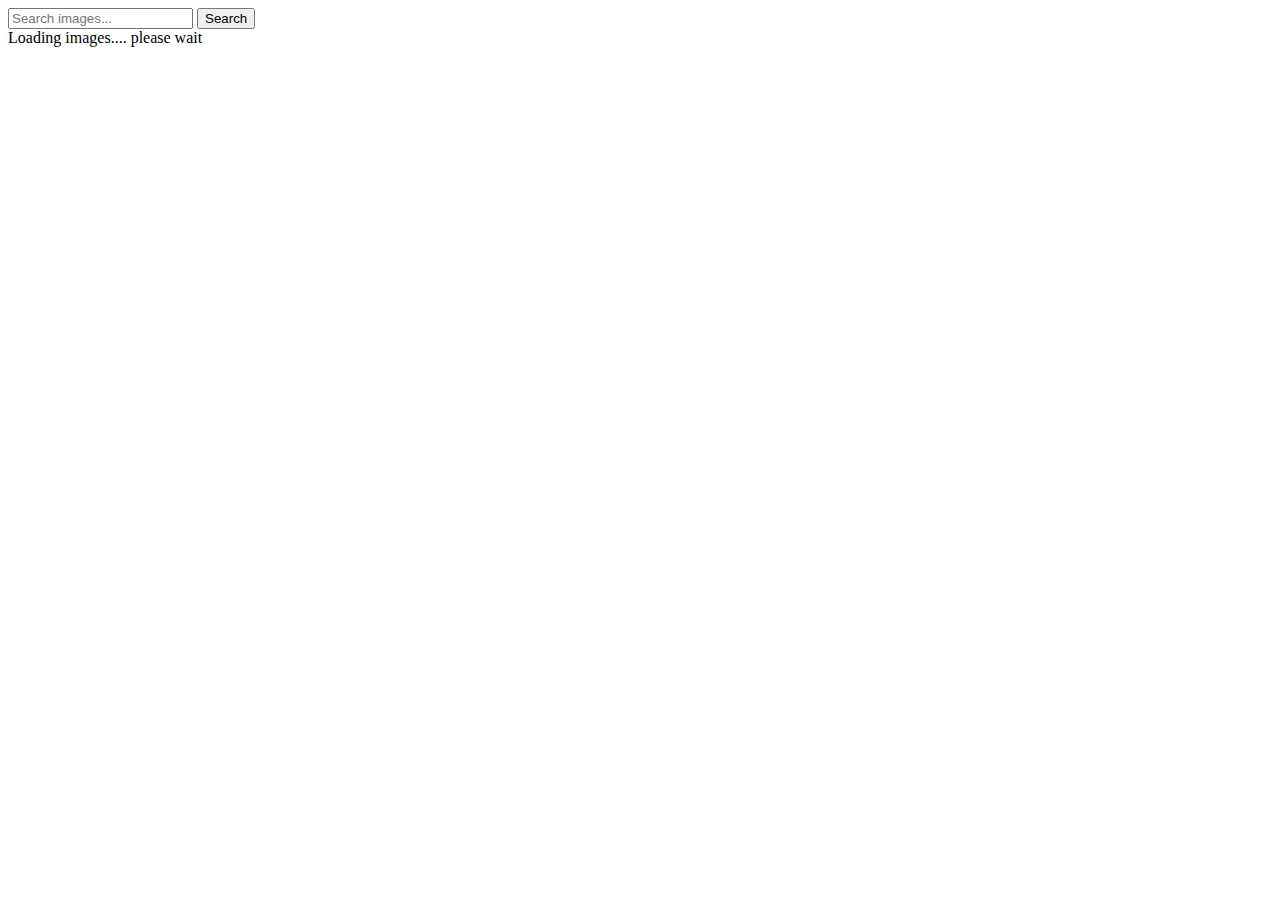
==== index.html @ 16927f07 "Deploying to gh-pages from @ JuliaNedilchak/goit-js-hw-12@af8e67a98eca1f702b6d2dff28abb168f23a1f22 🚀" ====
<!DOCTYPE html>
<html lang="ru">
  <head>
    <meta charset="UTF-8" />
    <meta http-equiv="X-UA-Compatible" content="IE=edge" />
    <meta name="viewport" content="width=device-width, initial-scale=1.0" />
    <title>Task 1</title>
    
    <script type="module" crossorigin src="/goit-js-hw-12/commonHelpers.js"></script>
    <link rel="modulepreload" crossorigin href="/goit-js-hw-12/assets/vendor-acbca2f4.js">
    <link rel="stylesheet" href="/goit-js-hw-12/assets/vendor-a51daae5.css">
    <link rel="stylesheet" href="/goit-js-hw-12/assets/index-10c40100.css">
  </head>
  <body>
    <form class="form">
      <input type="text" name="text" placeholder="Search images..." />
      <button class="submit" type="submit">Search</button>
    </form>
    <div class="loader-container">
      <span class="loader">Loading images.... please wait</span>
    </div>
    <ul class="gallery"></ul>
    
  </body>
</html>
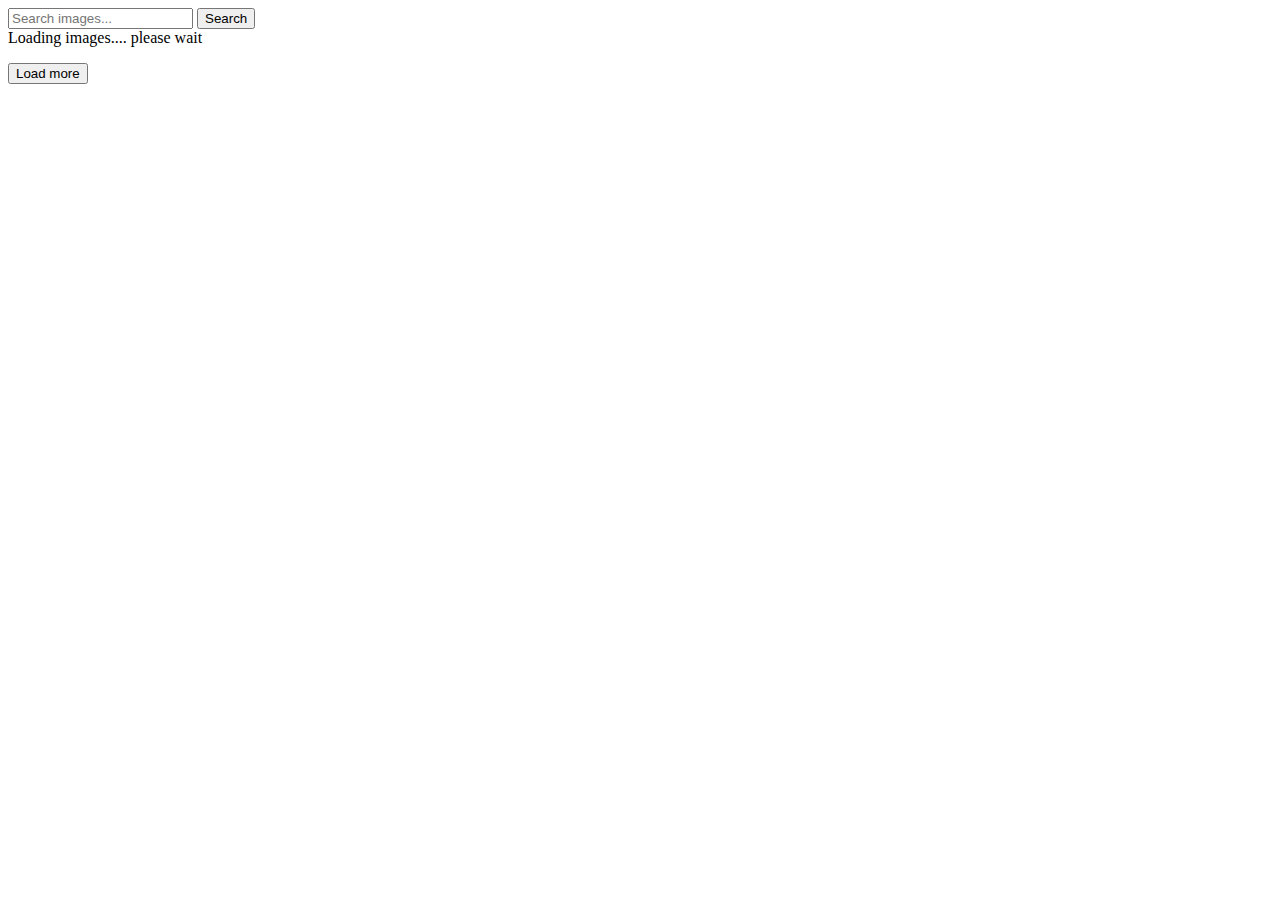
==== commit 142fc91c: "Deploying to gh-pages from @ JuliaNedilchak/goit-js-hw-12@d4524c833a9b9465e522c4958e816ab9b6049734 🚀" ====
--- a/index.html
+++ b/index.html
@@ -7,9 +7,9 @@
     <title>Task 1</title>
     
     <script type="module" crossorigin src="/goit-js-hw-12/commonHelpers.js"></script>
-    <link rel="modulepreload" crossorigin href="/goit-js-hw-12/assets/vendor-acbca2f4.js">
+    <link rel="modulepreload" crossorigin href="/goit-js-hw-12/assets/vendor-b57ab84a.js">
     <link rel="stylesheet" href="/goit-js-hw-12/assets/vendor-a51daae5.css">
-    <link rel="stylesheet" href="/goit-js-hw-12/assets/index-10c40100.css">
+    <link rel="stylesheet" href="/goit-js-hw-12/assets/index-fd51f5a8.css">
   </head>
   <body>
     <form class="form">
@@ -20,6 +20,7 @@
       <span class="loader">Loading images.... please wait</span>
     </div>
     <ul class="gallery"></ul>
+    <button type="button" class="load">Load more</button>
     
   </body>
 </html>
